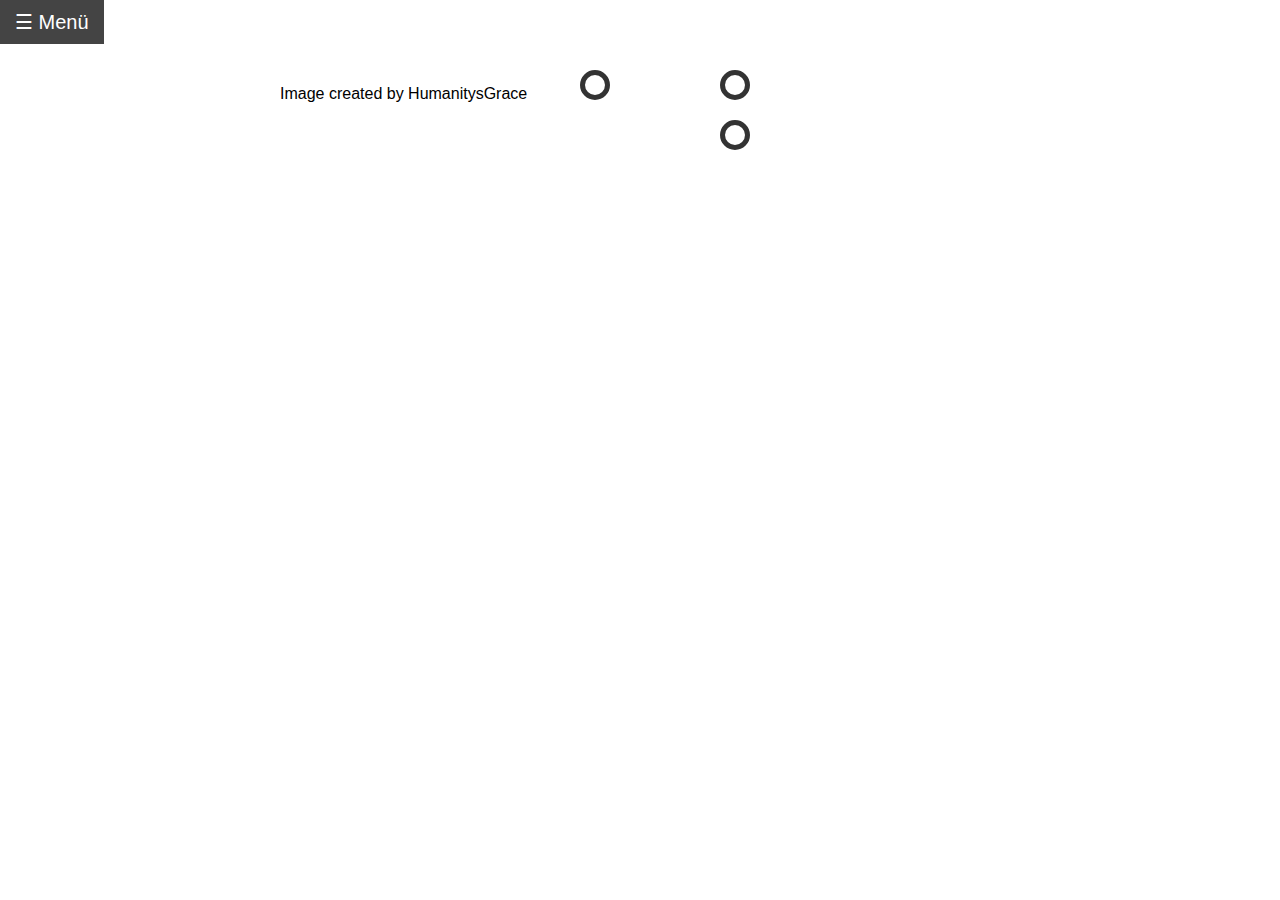
==== about.html @ 54aec643 "Update about.html" ====
<!DOCTYPE html>
<html lang="de">
<head>
    <meta charset="UTF-8">
    <meta name="viewport" content="width=device-width, initial-scale=1.0">
    <title>Happy Birthday Sayu!</title>
    <style>
        body {
            margin: 0;
            font-family: Arial, sans-serif;
            background-image: url('ressources/SAYU_bda.png');
            background-size: cover;
            background-position: center;
            background-repeat: no-repeat;
            background-attachment: fixed;
            position: relative;
            overflow: hidden;
        }

        .sidebar {
            height: 100%;
            width: 0px;
            position: fixed;
            top: 0;
            left: 0;
            background-color: rgba(128, 128, 128, 0.5);
            overflow-x: hidden;
            transition: 0.5s;
            padding-top: 20px;
            color: white;
        }

        .sidebar h2 {
            padding: 10px 0 10px 20px;
        }

        .sidebar a {
            padding: 10px 15px;
            text-decoration: none;
            font-size: 18px;
            color: white;
            display: block;
        }

        .sidebar a:hover {
            background-color: #575757;
        }

        .sidebar .closebtn {
            position: absolute;
            top: 0;
            right: 25px;
            font-size: 36px;
            margin-left: 50px;
        }

        .openbtn {
            font-size: 20px;
            cursor: pointer;
            background-color: #333;
            color: white;
            padding: 10px 15px;
            border: none;
        }

        .openbtn:hover {
            background-color: #444;
        }

        .content {
            margin-left: 260px;
            transition: margin-left 0.5s;
            padding: 20px;
        }
        
        .circle-container {
            position: absolute;
            top: 50%;
            left: 50%;
            transform: translate(-50%, -50%);
            display: flex;
            gap: 20px;
        }

        .circle {
            width: 20px;
            height: 20px;
            border-radius: 50%;
            border: 5px solid #333;
            background-color: rgba(255, 255, 255, 0.5);
            cursor: pointer;
            position: fixed;
        }

        #circle1 {
            left: -60px;
        }

        #circle2 {
            left: 80px;
        }

        #circle3 {
            top: 50px;
            left: 80px;
        }

        #circle4 {
            top: 50px;
            left: -60px;
        }

        #circle5 {
            top: 100px;
            left: 80px;
        }

        #circle6 {
            top: 100px;
            left: -60px;
        }

        .message {
            display: none;
            position: absolute;
            top: 370%;
            left: 50%;
            transform: translate(-50%, -50%);
            background-color: rgba(0, 0, 0, 0.7);
            color: white;
            padding: 10px;
            border-radius: 5px;
            max-width: 1000px; /* Limits the message width */
            text-align: center;
            white-space: pre-wrap; /* Allows multi-line text */
        }

        .mobile-nav {
            display: none;
            position: fixed;
            top: 0;
            width: 100%;
            background-color: rgba(128, 128, 128, 0.9);
            padding: 10px 0;
            text-align: center;
            z-index: 1;
        }

        .mobile-nav a {
            padding: 10px;
            text-decoration: none;
            font-size: 18px;
            color: white;
            display: inline-block;
            transition: 0.3s;
        }

        .mobile-nav a:hover {
            background-color: #575757;
        }

        @media (max-width: 768px) {
            body {
                background-attachment: fixed; /* Background image fixed */
            }
            
            .sidebar {
                display: none;
            }

            .content {
                margin-left: 0;
                padding-top: 20px;
            }

            .circle-container {
                flex-direction: column;
                align-items: center;
            }

            .circle {
                margin-bottom: 10px;
            }

            .message {
                position: relative;
                top: 10px;
                left: 0;
                transform: none;
            }

            .mobile-nav {
                display: block;
            }

        .rotate-popup {
            display: none;
            position: fixed;
            top: 0;
            left: 0;
            width: 100%;
            height: 100%;
            background-color: rgba(0, 0, 0, 0.8);
            color: white;
            text-align: center;
            z-index: 10;
        }

        .rotate-popup-content {
            position: absolute;
            top: 50%;
            left: 50%;
            transform: translate(-50%, -50%);
            padding: 20px;
            background-color: rgba(0, 0, 0, 0.7);
            border-radius: 10px;
        }

        @media (orientation: portrait) {
            .rotate-popup {
                display: block;
            }

            .content, .mobile-nav, .openbtn {
                display: none;
            }
        }
        }
    </style>
    <meta name="viewport" content="width=device-width, initial-scale=1.0, user-scalable=no">
    <meta name="orientation" content="landscape">
</head>
<body>
    <div id="mySidebar" class="sidebar">
        <h2>Sidebar</h2>
        <a href="javascript:void(0)" class="closebtn" onclick="closeNav()">&times;</a>
        <a href="index.html">What's this?</a>
        <a href="home.html">b_y3ll0w</a>
        <a href="services.html">ShyShroom</a>
        <a href="about.html">HumanitysGrace</a>
        <a href="contact.html">Oreo</a>
        <a href="extra.html">TanukiMimi</a>
    </div>
    <div id="main">
        <div class="mobile-nav">
            <a href="index.html">What's this?</a>
            <a href="home.html">b_y3llow</a>
            <a href="services.html">ShyShroom</a>
            <a href="about.html">HumanitysGrace</a>
            <a href="contact.html">Oreo</a>
            <a href="extra.html">TanukiMimi</a>
        </div>
        <button class="openbtn" onclick="openNav()">&#9776; Menü</button>
        <div class="content">
            <h1></h1>
            <p>Image created by HumanitysGrace</p>
            <div class="circle-container">
                <div id="circle1" class="circle" onmouseover="showMessage('message1')" onmouseout="hideMessage('message1')" onclick="showMessage('message1')"></div>
                <div id="circle2" class="circle" onmouseover="showMessage('message2')" onmouseout="hideMessage('message2')" onclick="showMessage('message2')"></div>
                <div id="circle3" class="circle" onmouseover="showMessage('message3')" onmouseout="hideMessage('message3')" onclick="showMessage('message3')"></div>
            </div>
            <div class="message" id="message1" style="text-align: justify; white-space-collapse: collapse; padding: 4px 16px; display: none;">
            <p style="text-align: center;">An Amazing Birthday!</p>
            <p>Hayu Sayu Wayu!<br>I started watching you before the first subathon, honestly I watched you before that as well LOL. But I remember playing golf with friends with you and some other members of chat, It was a fun time and we were a somewhat small group, as time went on the family grew bigger whether it was us the Wayu warriors or the Sincroknights time kept going on and we became better we became bigger. And I love the people we have in our community today I met a lot of amazing people here and i even get along with everyone here. Me and you homies cause you know you swallow for the homies 😉  But regardless To list off the stuff that has made me enjoy your companionship so much would be endless. So all i can say is thanks for always making time for us, streaming for us, and always making the best of everything.</p>
            <p>You are my Kamioshi, you mean a lot to me, You have brought me immense joy and happiness, Whenever you stream I smile, whenever you laugh I laugh, most of your jokes are great, i mean sometimes they fall flat but of course at the end of the day the time i spend with you is enjoyable.</p>
            <p>I AM SINCROKNIGHT I AM A WAYU WARRIOR I AM PART OF THE SINDICATE! </p>
            <p>Also i commissioned some art for your bday SO i really hope you like you it!</p>
            <p>I really hope you have an amazing birthday<br>Your Foot Water Enthusiast also your best friend ofc cause we parasocial around these parts and one more time HAPPPPYYY BIRTHDAYYY</p>
            <p>Love your Wayu Warrior</p> 
            <p style="text-align:right">HumanitysGrace</p>
            </div>
            <div class="message" id="message2" style="text-align: justify; white-space-collapse: collapse; padding: 4px 16px; display: none;">
            <p style="text-align: center;">Happy Birthday Sweet Hagdroid! 💙</p>
            <p>As I know you are a person who appreciates banter and a joke Sayu, Happy 40th Birthday! 😋😂.Many happy returns, and I hope you have a grrreeeaaattt day and a fun week!</p>
            <p>You have blasted through 100k Twitch and YouTube Subscribers and you have earned your own 'Play' Button in the last 12 months! Let's see if we can at least double this in the next 12. The Sincro Knights are Behind You!</p> <img src='ressources/Sayu_we_like_older_woman_v5_sus.png' style="width: 30vw; min-width: 330px;">
            <p style="text-align:right">ThisIsJimmy8147</p><button onclick="hideMessage('message2')">Close</button>
            </div>
            <div class="message" id="message3" style="text-align: justify; white-space-collapse: collapse; padding: 4px 16px; display: none;">
            <p style="text-align: center;">Florkified Happy Birthday, Sayu!</p>
            <p>Happy birthday! I hope you can laugh this next year!<img src='ressources/Florkd_Sayuwu2.png' style="width: 30vw; min-width: 330px;"></p> 
            <p style="text-align:right">Ophelia_Sakura</p><button onclick="hideMessage('message6')">Close</button>
            </div>
        </div>
    </div>

    <div class="rotate-popup">
        <div class="rotate-popup-content">
            <!--
            Please turn your phone to be horizontal!
            <br>
            <button onclick="closePopup()">Okay</button>
            -->
        </div>
    </div>

    <script>
        function openNav() {
            document.getElementById("mySidebar").style.width = "250px";
            document.getElementById("main").style.marginLeft = "250px";
        }

        function closeNav() {
            document.getElementById("mySidebar").style.width = "0";
            document.getElementById("main").style.marginLeft = "0";
        }
        
        function showMessage(messageId) {
            document.getElementById(messageId).style.display = 'block';
        }

        function hideMessage(messageId) {
            document.getElementById(messageId).style.display = 'none';
        }

        function closePopup() {
            document.querySelector('.rotate-popup').style.display = 'none';
        }
    </script>
</body>
</html>
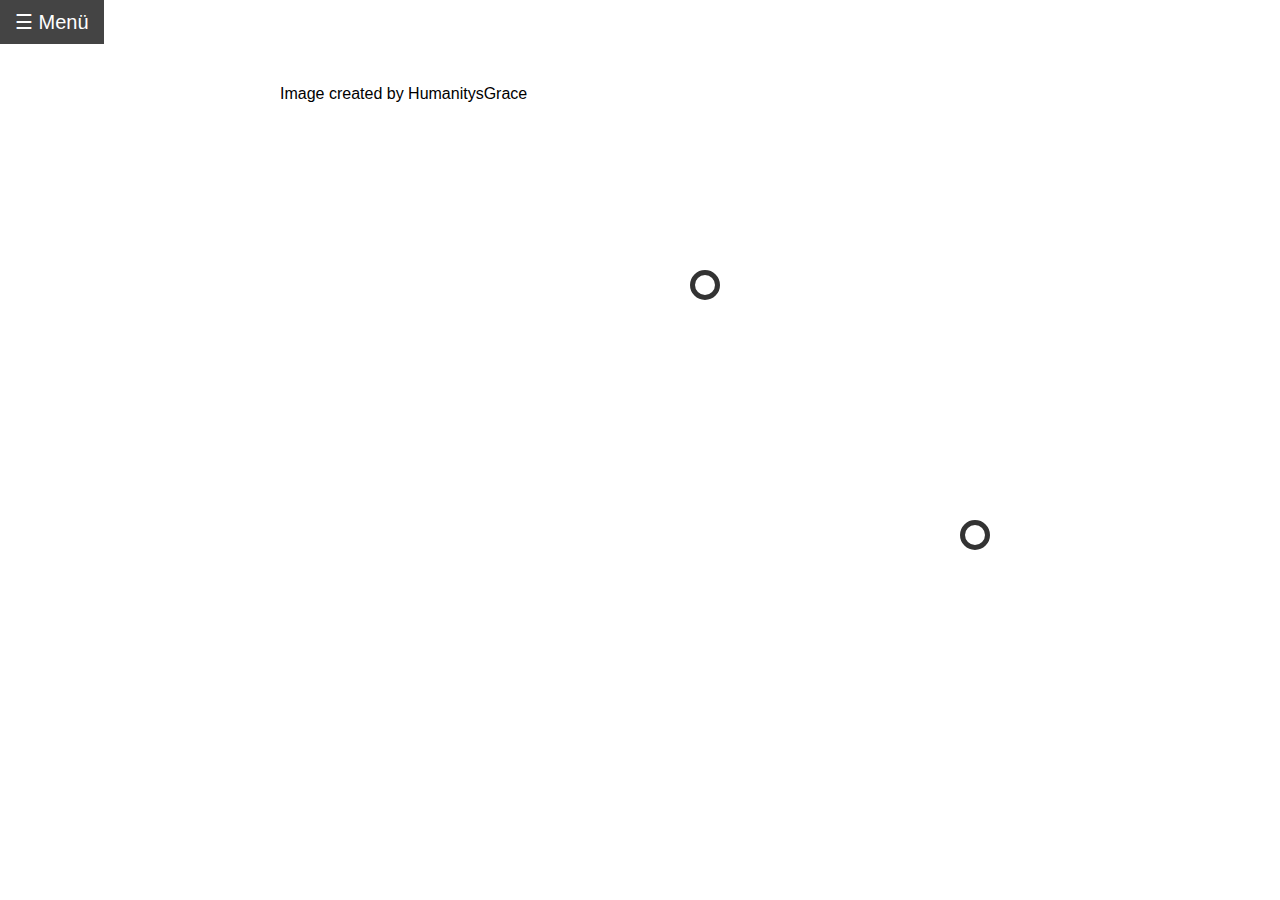
==== commit 4f40416e: "Update about.html" ====
--- a/about.html
+++ b/about.html
@@ -93,16 +93,18 @@
         }
 
         #circle1 {
-            left: -60px;
+            top: 759px;
+            left: -750px;
         }
 
         #circle2 {
-            left: 80px;
+            top: 450px;
+            left: 320px;
         }
 
         #circle3 {
-            top: 50px;
-            left: 80px;
+            top: 200px;
+            left: 50px;
         }
 
         #circle4 {
@@ -277,7 +279,7 @@
             </div>
             <div class="message" id="message3" style="text-align: justify; white-space-collapse: collapse; padding: 4px 16px; display: none;">
             <p style="text-align: center;">Florkified Happy Birthday, Sayu!</p>
-            <p>Happy birthday! I hope you can laugh this next year!<img src='ressources/Florkd_Sayuwu2.png' style="width: 30vw; min-width: 330px;"></p> 
+            <p>Happy birthday! I hope you can laugh this next year!<br><img src='ressources/Florkd_Sayuwu2.png' style="width: 20vw; min-width: 330px;"></p> 
             <p style="text-align:right">Ophelia_Sakura</p><button onclick="hideMessage('message6')">Close</button>
             </div>
         </div>
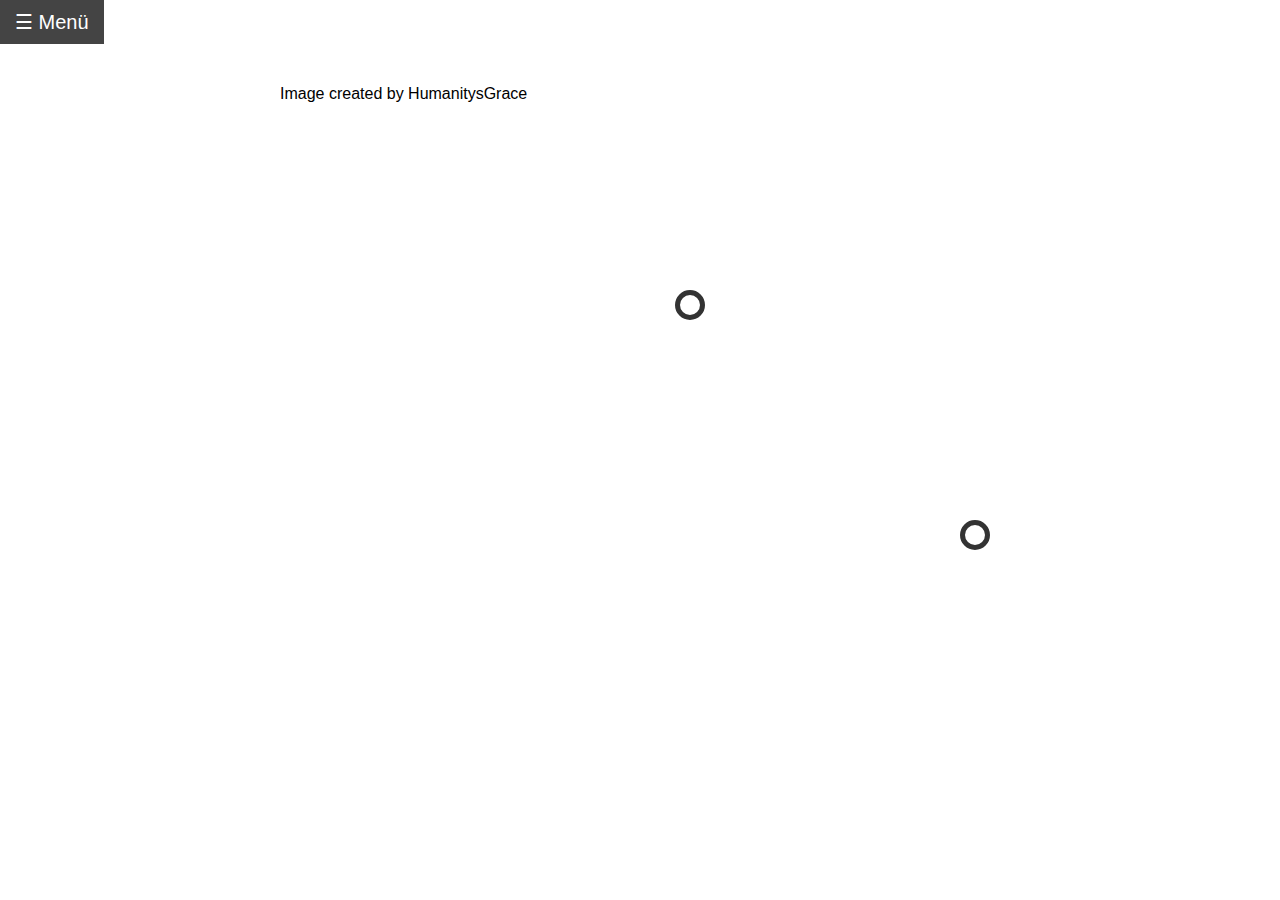
==== commit 664d8e7a: "Update about.html" ====
--- a/about.html
+++ b/about.html
@@ -94,7 +94,7 @@
 
         #circle1 {
             top: 759px;
-            left: -750px;
+            left: -700px;
         }
 
         #circle2 {
@@ -103,8 +103,8 @@
         }
 
         #circle3 {
-            top: 200px;
-            left: 50px;
+            top: 220px;
+            left: 35px;
         }
 
         #circle4 {
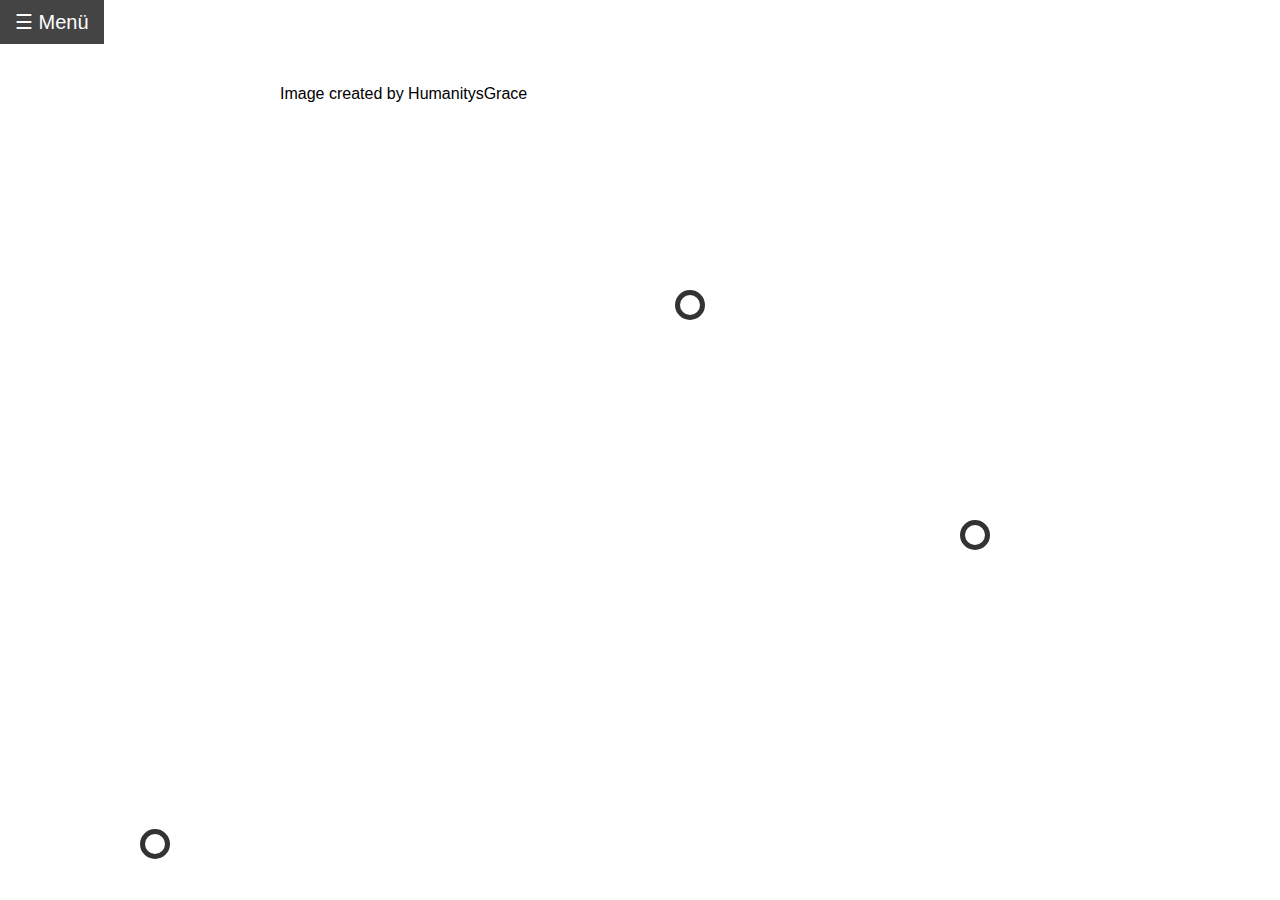
==== commit 20a4fc05: "Update about.html" ====
--- a/about.html
+++ b/about.html
@@ -94,7 +94,7 @@
 
         #circle1 {
             top: 759px;
-            left: -700px;
+            left: -500px;
         }
 
         #circle2 {
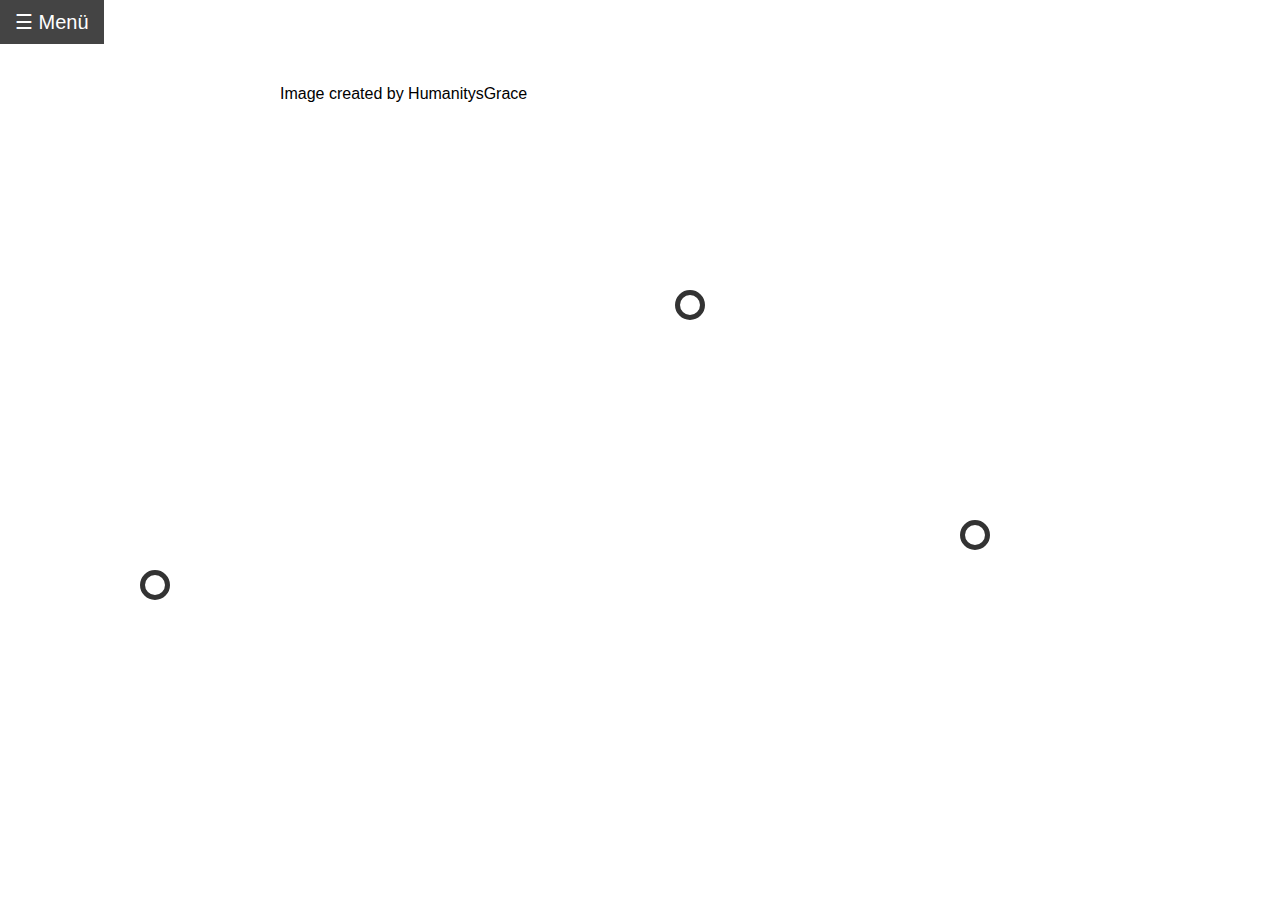
==== commit 611ab8b7: "Update about.html" ====
--- a/about.html
+++ b/about.html
@@ -93,7 +93,7 @@
         }
 
         #circle1 {
-            top: 759px;
+            top: 500px;
             left: -500px;
         }
 
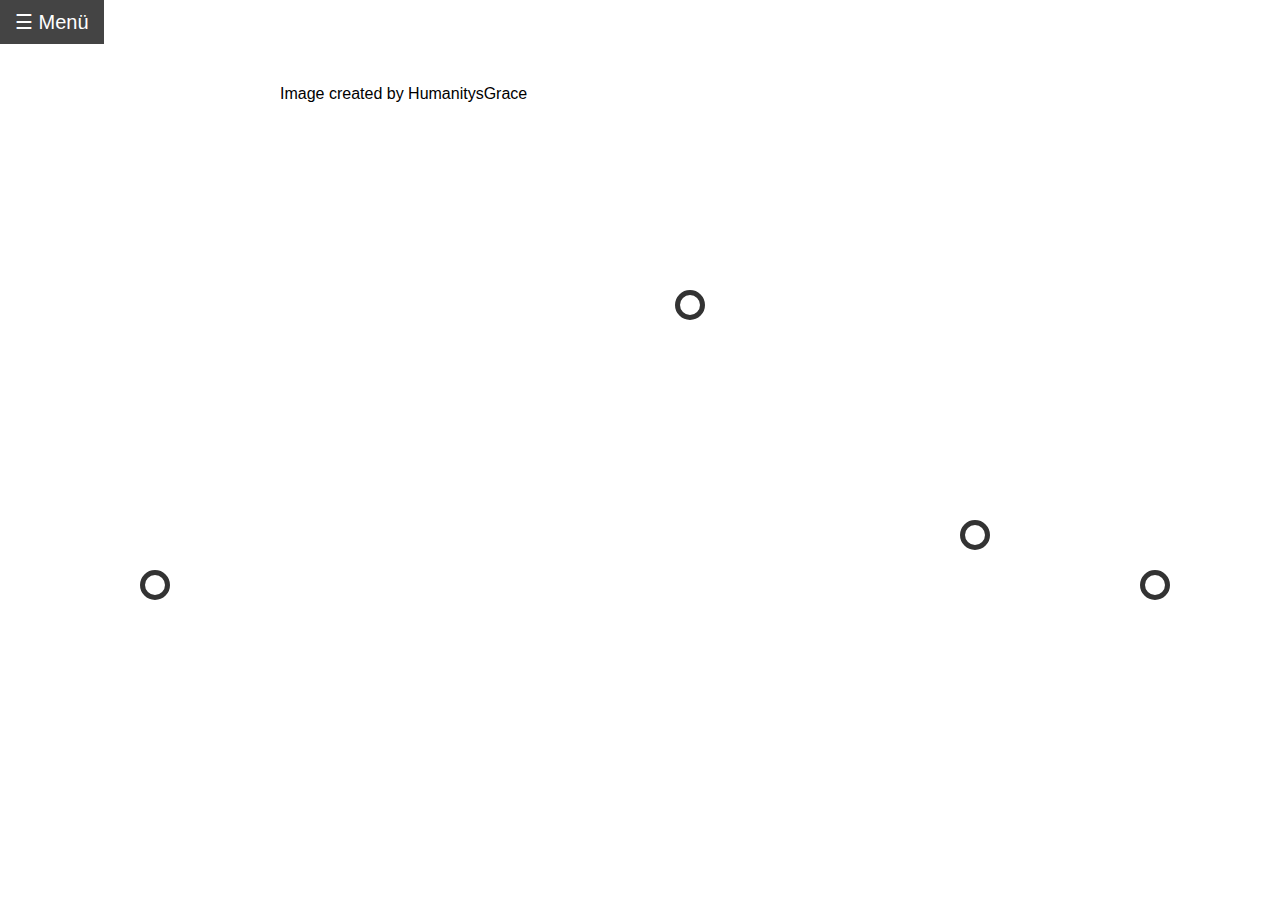
==== commit 96d0bcec: "Update about.html" ====
--- a/about.html
+++ b/about.html
@@ -108,8 +108,8 @@
         }
 
         #circle4 {
-            top: 50px;
-            left: -60px;
+            top: 500px;
+            left: 500px;
         }
 
         #circle5 {
@@ -260,6 +260,7 @@
                 <div id="circle1" class="circle" onmouseover="showMessage('message1')" onmouseout="hideMessage('message1')" onclick="showMessage('message1')"></div>
                 <div id="circle2" class="circle" onmouseover="showMessage('message2')" onmouseout="hideMessage('message2')" onclick="showMessage('message2')"></div>
                 <div id="circle3" class="circle" onmouseover="showMessage('message3')" onmouseout="hideMessage('message3')" onclick="showMessage('message3')"></div>
+                <div id="circle4" class="circle" onmouseover="showMessage('message4')" onmouseout="hideMessage('message4')" onclick="showMessage('message4')"></div>
             </div>
             <div class="message" id="message1" style="text-align: justify; white-space-collapse: collapse; padding: 4px 16px; display: none;">
             <p style="text-align: center;">An Amazing Birthday!</p>
@@ -282,6 +283,11 @@
             <p>Happy birthday! I hope you can laugh this next year!<br><img src='ressources/Florkd_Sayuwu2.png' style="width: 20vw; min-width: 330px;"></p> 
             <p style="text-align:right">Ophelia_Sakura</p><button onclick="hideMessage('message6')">Close</button>
             </div>
+            <div class="message" id="message4" style="text-align: justify; white-space-collapse: collapse; padding: 4px 16px; display: none;">
+            <p style="text-align: center;">HAPPY BIRTHDAY SAYU!!</p>
+            <p>Hellooove! HAPPY BIRTHDAY SAYU!! This year has sure been a wild one for you, I wish nothing but the best for you, and your community! To many more years ahead</p> 
+            <p style="text-align:right">Ove</p>
+            </div>
         </div>
     </div>
 
